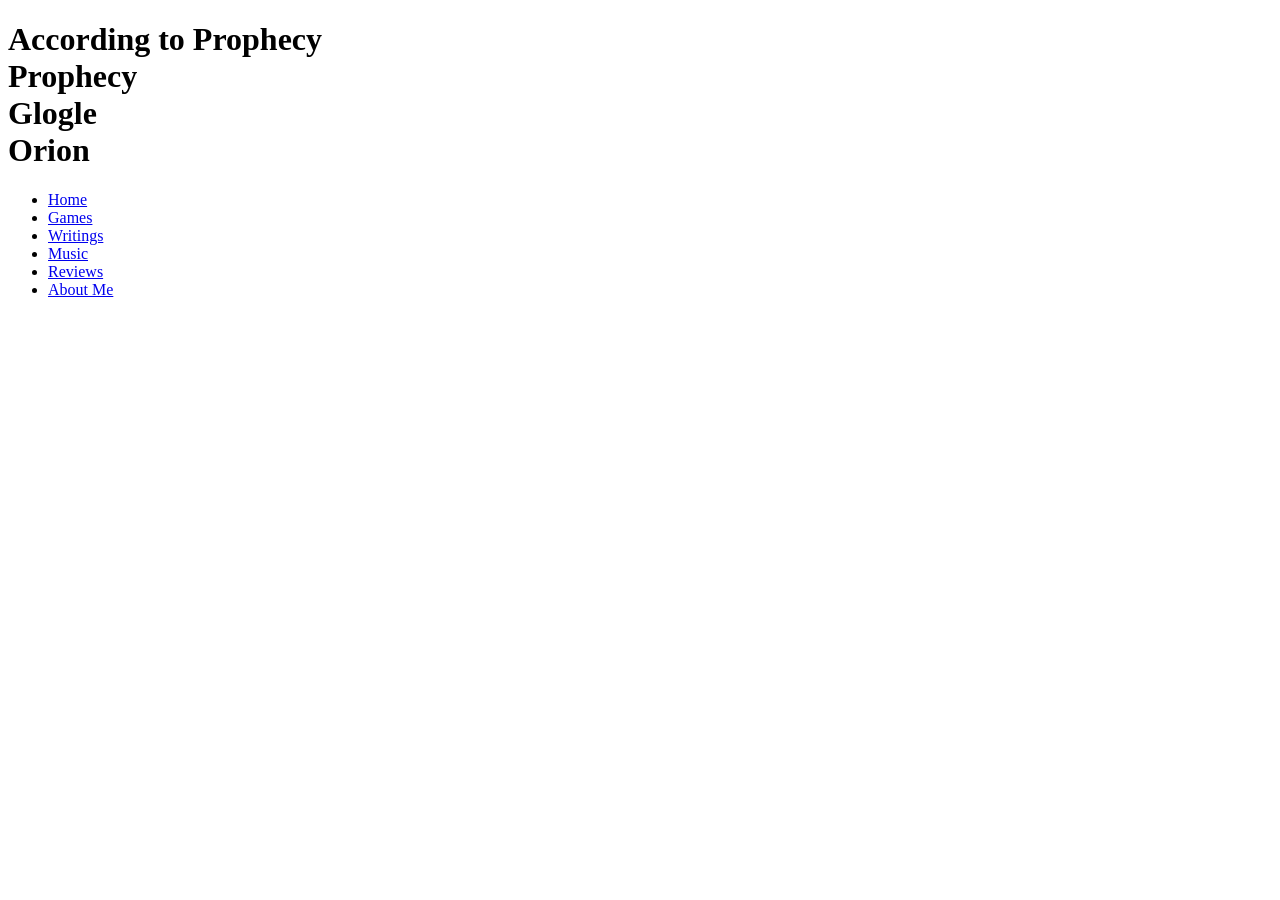
==== src/html/index.html @ ceca93e7 "Initial files created" ====
<!DOCTYPE html>
<html>
    <body>
        <head>
            <link rel="stylesheet" href="../css/style.css">
        </head>

        <div class="header">
            <h1>
                According to Prophecy <br />
                Prophecy              <br />
                Glogle                <br />
                Orion
            </h1>
        </div>

        <div class="links-list">
            <ul>
                <li><a href="index.html">Home</a></li>
                <li><a href="games.html">Games</a></li>
                <li><a href="writings.html">Writings</a></li>
                <li><a href="music.html">Music</a></li>
                <li><a href="reviews.html">Reviews</a></li>
                <li><a href="about.html">About Me</a></li>
            </ul>
        </div>
    </body>
</html>
---- src/css/style.css ----
/* .header {
    font-family: 'Courier New', Courier, monospace;
} */
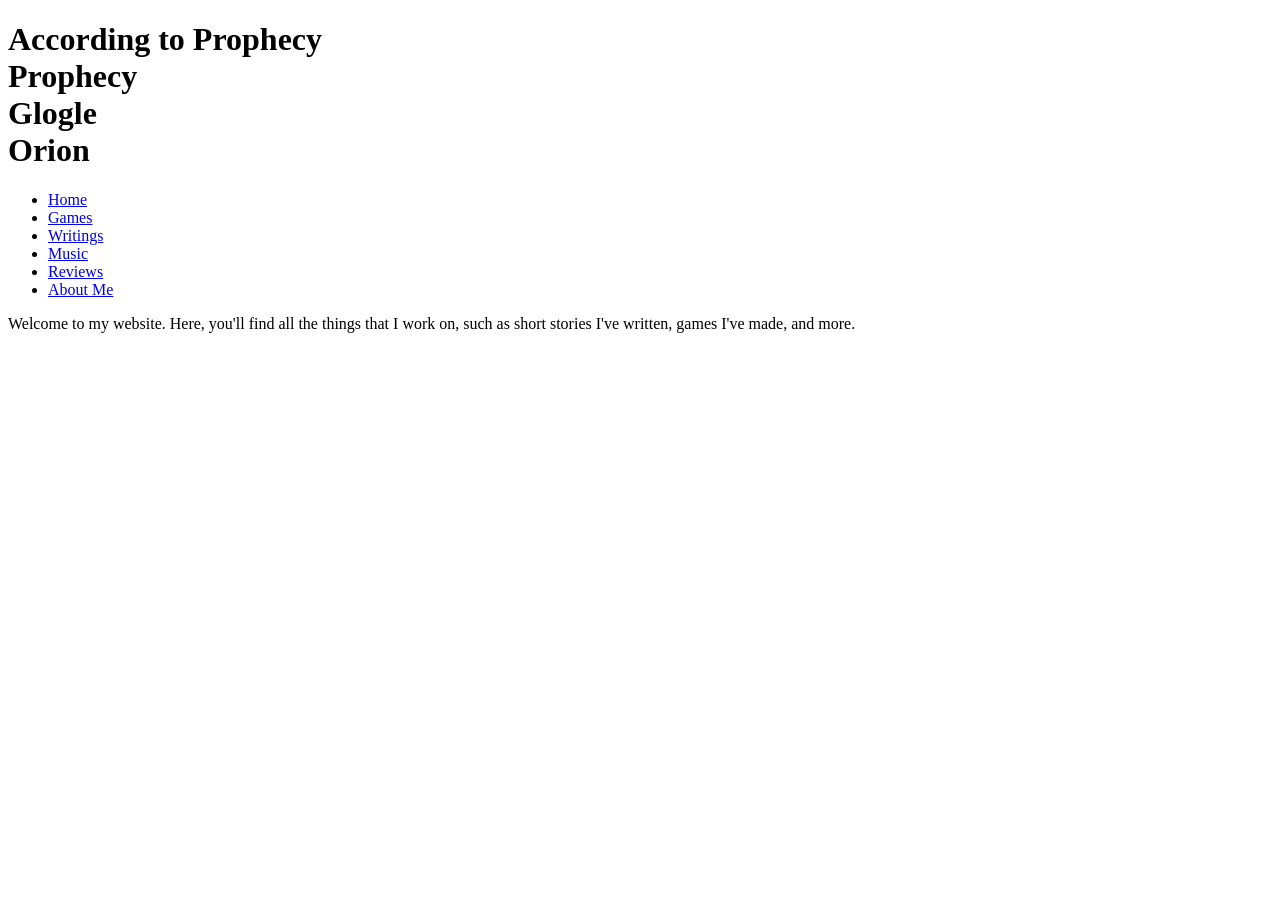
==== commit b54dbbe2: "Updated README and overall layout of website." ====
--- a/src/html/index.html
+++ b/src/html/index.html
@@ -24,5 +24,12 @@
                 <li><a href="about.html">About Me</a></li>
             </ul>
         </div>
+
+        <div class="description">
+            <p>
+                Welcome to my website. Here, you'll find all the things that I work on, such as short
+                stories I've written, games I've made, and more.
+            </p>
+        </div>
     </body>
 </html>
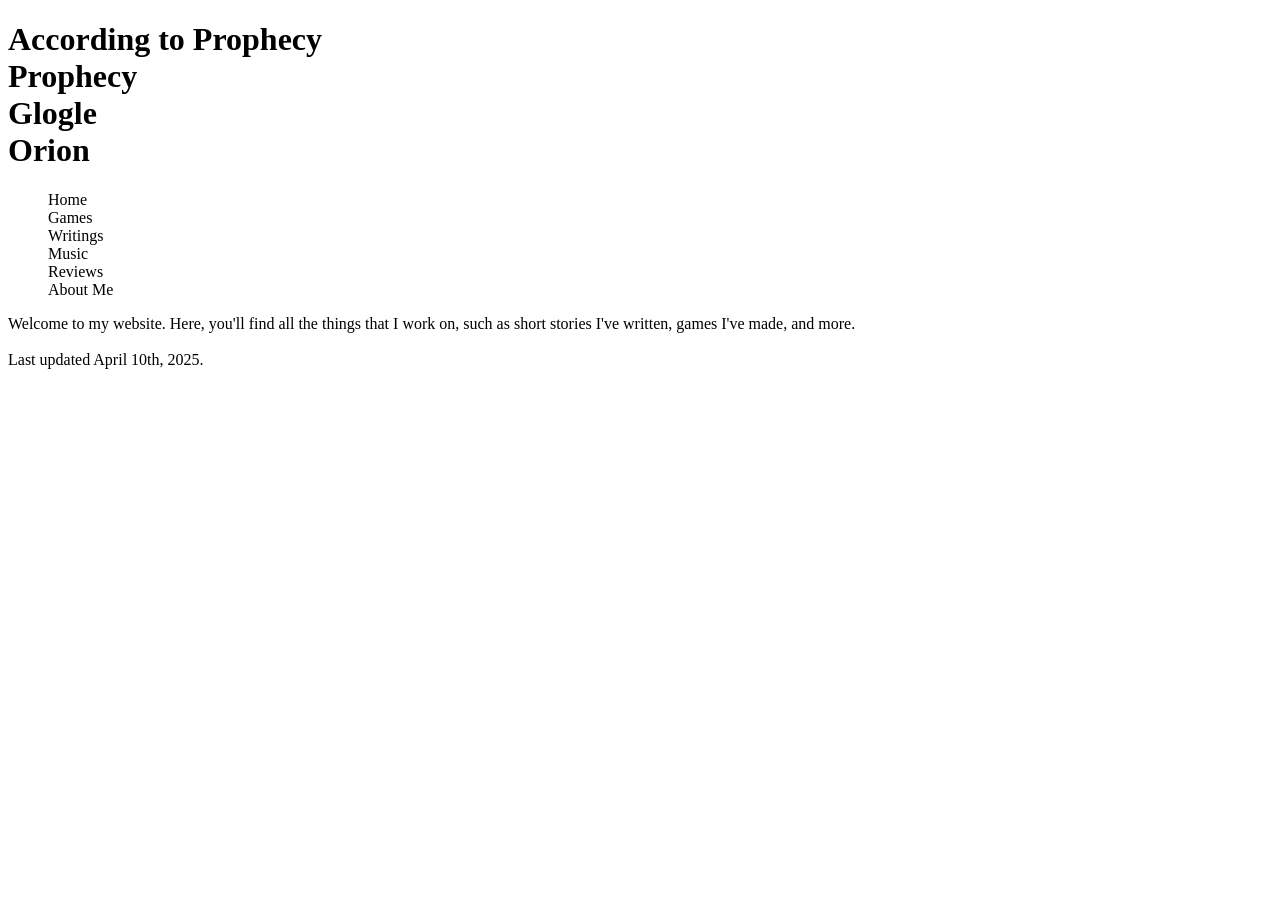
==== commit c7d18a72: "Added Google fonts (but awaiting implementation), touched up text, added link and list decoration" ====
--- a/src/html/index.html
+++ b/src/html/index.html
@@ -3,6 +3,9 @@
     <body>
         <head>
             <link rel="stylesheet" href="../css/style.css">
+            <link rel="preconnect" href="https://fonts.googleapis.com">
+            <link rel="preconnect" href="https://fonts.gstatic.com" crossorigin>
+            <link href="https://fonts.googleapis.com/css2?family=IBM+Plex+Serif:wght@300&family=Roboto+Slab:wght@200&family=Roboto:wght@100&family=Slabo+27px&display=swap" rel="stylesheet">
         </head>
 
         <div class="header">
@@ -28,7 +31,9 @@
         <div class="description">
             <p>
                 Welcome to my website. Here, you'll find all the things that I work on, such as short
-                stories I've written, games I've made, and more.
+                stories I've written, games I've made, and more. <br />
+                                                                 <br />
+                Last updated April 10th, 2025.
             </p>
         </div>
     </body>
--- a/src/css/style.css
+++ b/src/css/style.css
@@ -0,0 +1,37 @@
+/* .ibm-plex-serif-light {
+    font-family: "IBM Plex Serif", serif;
+    font-weight: 300;
+    font-style: normal;
+}  
+
+body {
+    font-family: "IBM Plex Serif", serif;
+} */
+
+body {
+    font-family: Georgia, 'Times New Roman', Times, serif;
+}
+
+ul {
+    list-style: none;
+}
+
+.links-list ul li a {
+    text-decoration: none;
+}
+
+a:link {
+    color: black;
+}
+
+a:visited {
+    color: black;
+}
+
+a:hover {
+    color: darkmagenta;
+}
+
+a:active {
+    color: fuchsia;
+}
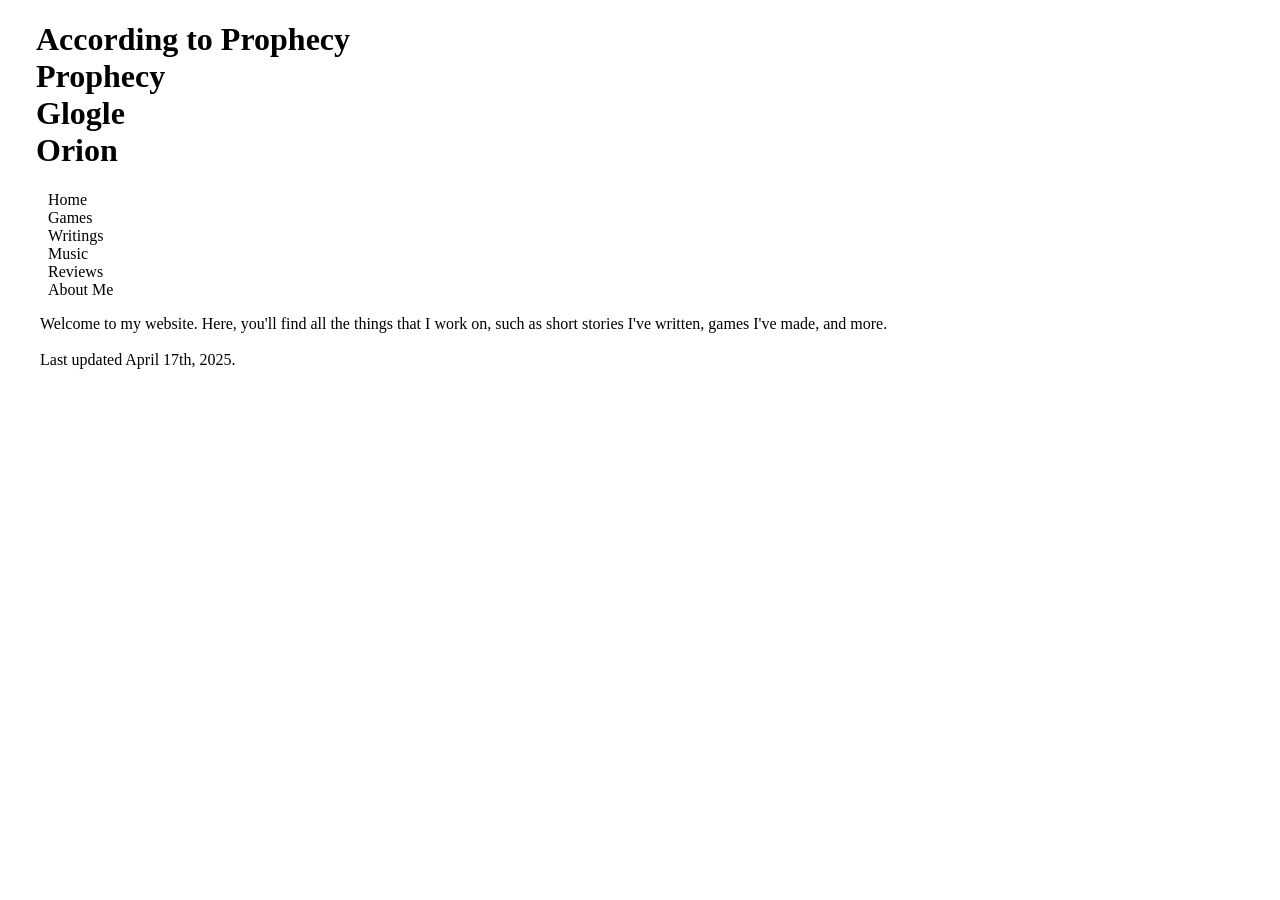
==== commit 8cc0598b: "Removed Google Fonts, added first writing, started on basic styling" ====
--- a/src/html/index.html
+++ b/src/html/index.html
@@ -3,9 +3,6 @@
     <body>
         <head>
             <link rel="stylesheet" href="../css/style.css">
-            <link rel="preconnect" href="https://fonts.googleapis.com">
-            <link rel="preconnect" href="https://fonts.gstatic.com" crossorigin>
-            <link href="https://fonts.googleapis.com/css2?family=IBM+Plex+Serif:wght@300&family=Roboto+Slab:wght@200&family=Roboto:wght@100&family=Slabo+27px&display=swap" rel="stylesheet">
         </head>
 
         <div class="header">
@@ -33,7 +30,7 @@
                 Welcome to my website. Here, you'll find all the things that I work on, such as short
                 stories I've written, games I've made, and more. <br />
                                                                  <br />
-                Last updated April 10th, 2025.
+                Last updated April 17th, 2025.
             </p>
         </div>
     </body>
--- a/src/css/style.css
+++ b/src/css/style.css
@@ -1,13 +1,3 @@
-/* .ibm-plex-serif-light {
-    font-family: "IBM Plex Serif", serif;
-    font-weight: 300;
-    font-style: normal;
-}  
-
-body {
-    font-family: "IBM Plex Serif", serif;
-} */
-
 body {
     font-family: Georgia, 'Times New Roman', Times, serif;
 }
@@ -34,4 +24,26 @@
 
 a:active {
     color: fuchsia;
+}
+
+.header {
+    margin-left: 1.75em;
+}
+
+.description {
+    margin-left: 2em;
+}
+
+.content-list-item {
+    border-style: groove;
+    border-radius: 6px;
+    border-color: lightgray;
+    padding: 0.75em;
+    margin-left: 2em;
+    margin-right: 5em;
+}
+
+#about-me {
+    margin-left: 2em;
+    margin-right: 2em;
 }
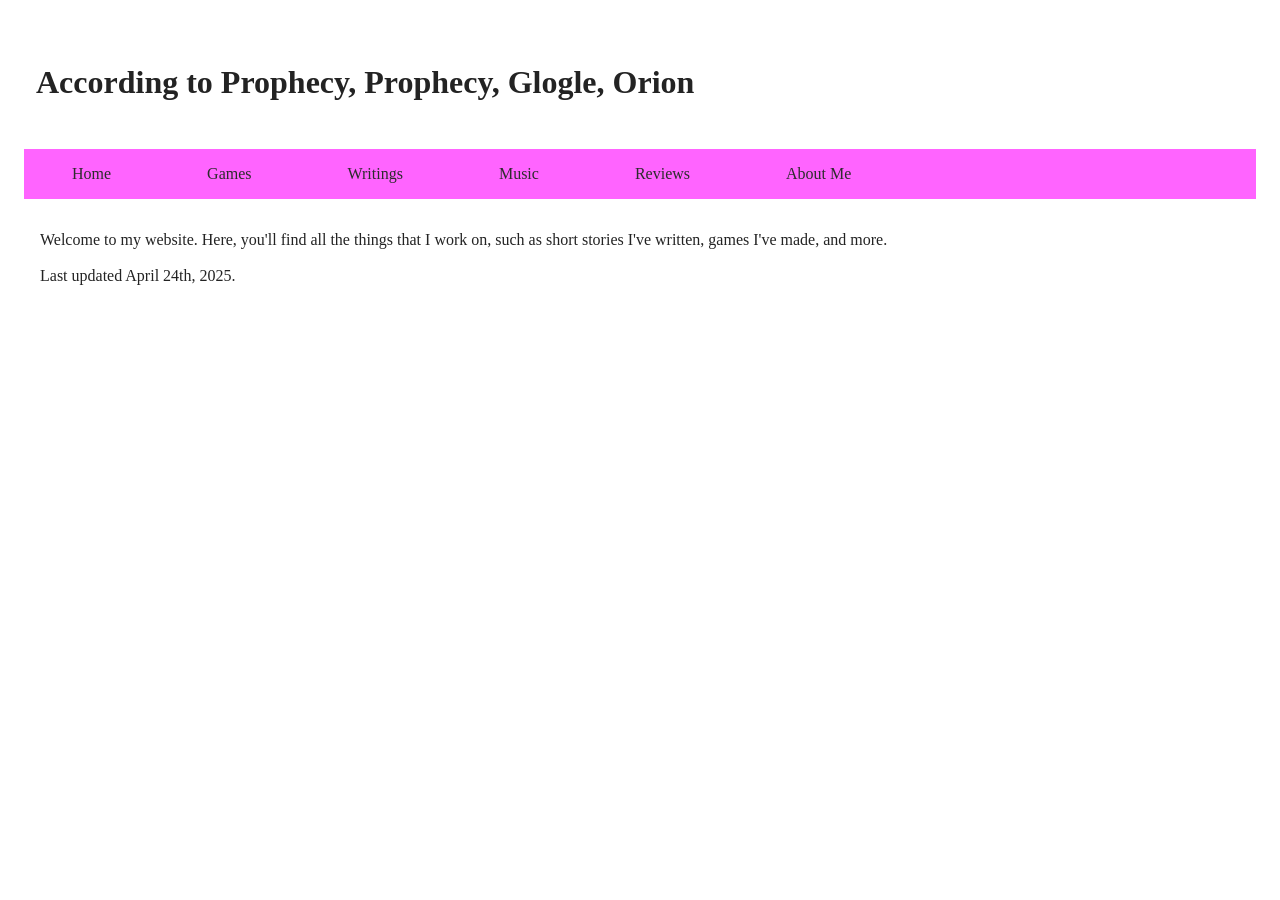
==== commit cd50bd9f: "Added nav bar, margins, and general styling touchups" ====
--- a/src/html/index.html
+++ b/src/html/index.html
@@ -6,11 +6,14 @@
         </head>
 
         <div class="header">
-            <h1>
+            <!-- <h1>
                 According to Prophecy <br />
                 Prophecy              <br />
                 Glogle                <br />
                 Orion
+            </h1> -->
+            <h1>
+                According to Prophecy, Prophecy, Glogle, Orion
             </h1>
         </div>
 
@@ -30,7 +33,7 @@
                 Welcome to my website. Here, you'll find all the things that I work on, such as short
                 stories I've written, games I've made, and more. <br />
                                                                  <br />
-                Last updated April 17th, 2025.
+                Last updated April 24th, 2025.
             </p>
         </div>
     </body>
--- a/src/css/style.css
+++ b/src/css/style.css
@@ -1,48 +1,84 @@
 body {
     font-family: Georgia, 'Times New Roman', Times, serif;
+    color: rgb(35, 35, 35);
 }
 
+a {
+    color: rgb(35, 35, 35);
+}
+
+a:visited {
+    color: rgb(35, 35, 35);
+}
+
+.header {
+    margin-left: 1.75em;
+    margin-top: 4em;
+    margin-bottom: 3em;
+}
+
+
+/***** Nav bar stuff start *****/
 ul {
-    list-style: none;
+    list-style-type: none;
+    margin: 2em 1em;
+    padding: 0;
+    overflow: hidden;
+    background-color: rgb(255, 100, 255);
+}
+
+li {
+    float: left;
 }
 
 .links-list ul li a {
     text-decoration: none;
+    display: block;
+    text-align: center;
+    padding: 1em 3em;
+    color: rgb(44, 44, 44);
 }
 
-a:link {
-    color: black;
+.links-list ul li a:link {
+    color: rgb(44, 44, 44);
 }
 
-a:visited {
-    color: black;
+.links-list ul li a:visited {
+    color: rgb(44, 44, 44);
 }
 
-a:hover {
-    color: darkmagenta;
+.links-list ul li a:hover {
+    background-color: rgb(250, 75, 250);
 }
 
-a:active {
-    color: fuchsia;
+.links-list ul li a:active {
+    background-color: rgb(245, 59, 245);
+    color: rgb(14, 14, 14);
 }
-
-.header {
-    margin-left: 1.75em;
-}
+/***** Nav bar stuff end *****/
 
 .description {
     margin-left: 2em;
 }
 
+/***** Content list stuff start *****/
 .content-list-item {
     border-style: groove;
-    border-radius: 6px;
-    border-color: lightgray;
+    border-color: rgb(204, 204, 204);
     padding: 0.75em;
     margin-left: 2em;
     margin-right: 5em;
 }
 
+.content-list-item a:hover {
+    color: rgb(253, 111, 253);
+}
+
+.content-list-item a:active {
+    color: rgb(255, 31, 255);
+}
+/***** Content list stuff end *****/
+
 #about-me {
     margin-left: 2em;
     margin-right: 2em;
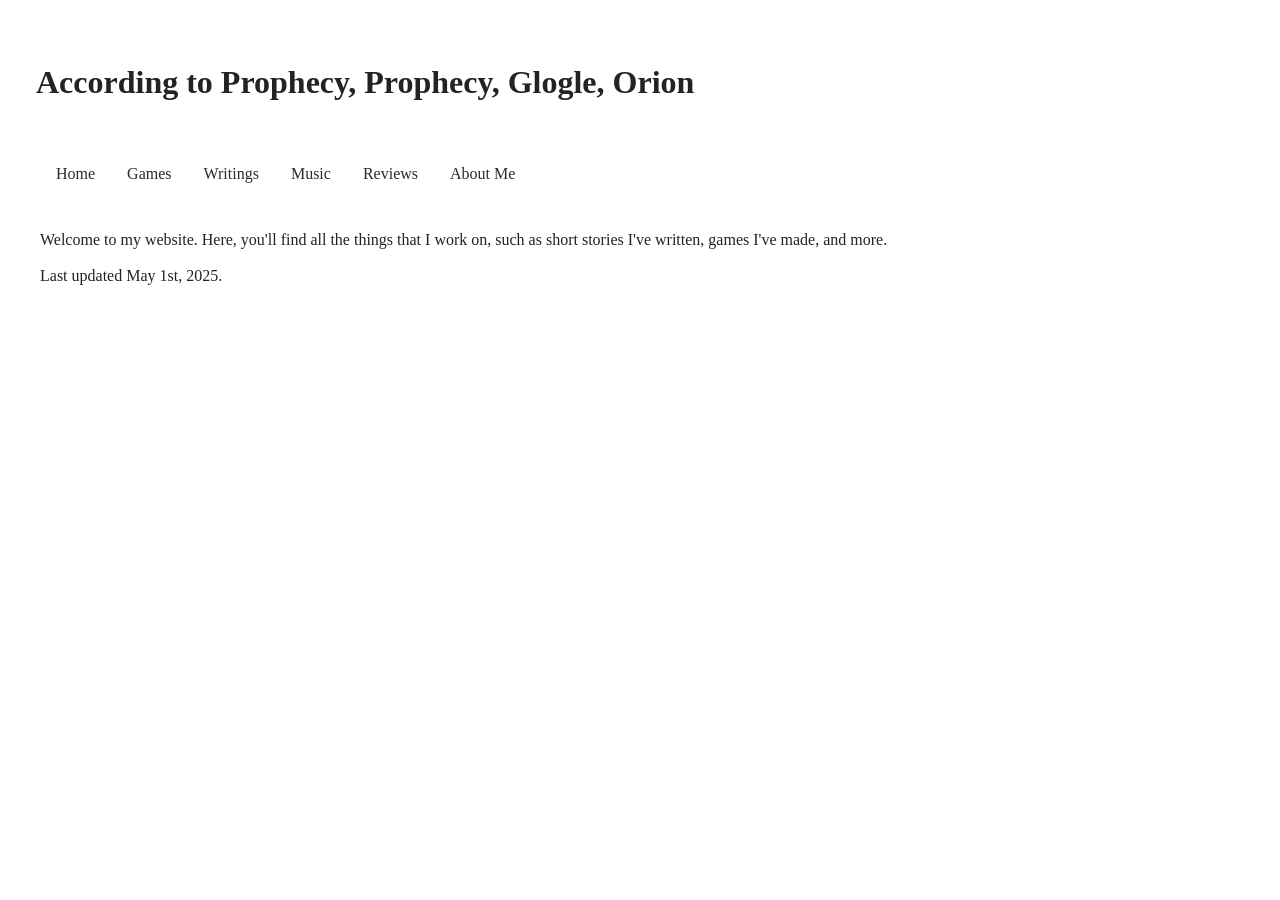
==== commit 46e0fc67: "Updated nav bar, added general styling touchups" ====
--- a/src/html/index.html
+++ b/src/html/index.html
@@ -33,7 +33,7 @@
                 Welcome to my website. Here, you'll find all the things that I work on, such as short
                 stories I've written, games I've made, and more. <br />
                                                                  <br />
-                Last updated April 24th, 2025.
+                Last updated May 1st, 2025.
             </p>
         </div>
     </body>
--- a/src/css/style.css
+++ b/src/css/style.css
@@ -21,10 +21,10 @@
 /***** Nav bar stuff start *****/
 ul {
     list-style-type: none;
-    margin: 2em 1em;
+    margin: 2em 2em;
     padding: 0;
     overflow: hidden;
-    background-color: rgb(255, 100, 255);
+    /* background-color: rgb(255, 100, 255); */
 }
 
 li {
@@ -35,7 +35,7 @@
     text-decoration: none;
     display: block;
     text-align: center;
-    padding: 1em 3em;
+    padding: 1em 1em;
     color: rgb(44, 44, 44);
 }
 
@@ -48,11 +48,11 @@
 }
 
 .links-list ul li a:hover {
-    background-color: rgb(250, 75, 250);
+    background-color: rgb(255, 182, 255);
 }
 
 .links-list ul li a:active {
-    background-color: rgb(245, 59, 245);
+    background-color: rgb(255, 159, 255);
     color: rgb(14, 14, 14);
 }
 /***** Nav bar stuff end *****/
@@ -82,4 +82,9 @@
 #about-me {
     margin-left: 2em;
     margin-right: 2em;
+}
+
+/***** Placeholder stuff for "coming soon," should be able to delete once I have all areas populated *****/
+.placeholder {
+    margin-left: 2em;
 }
